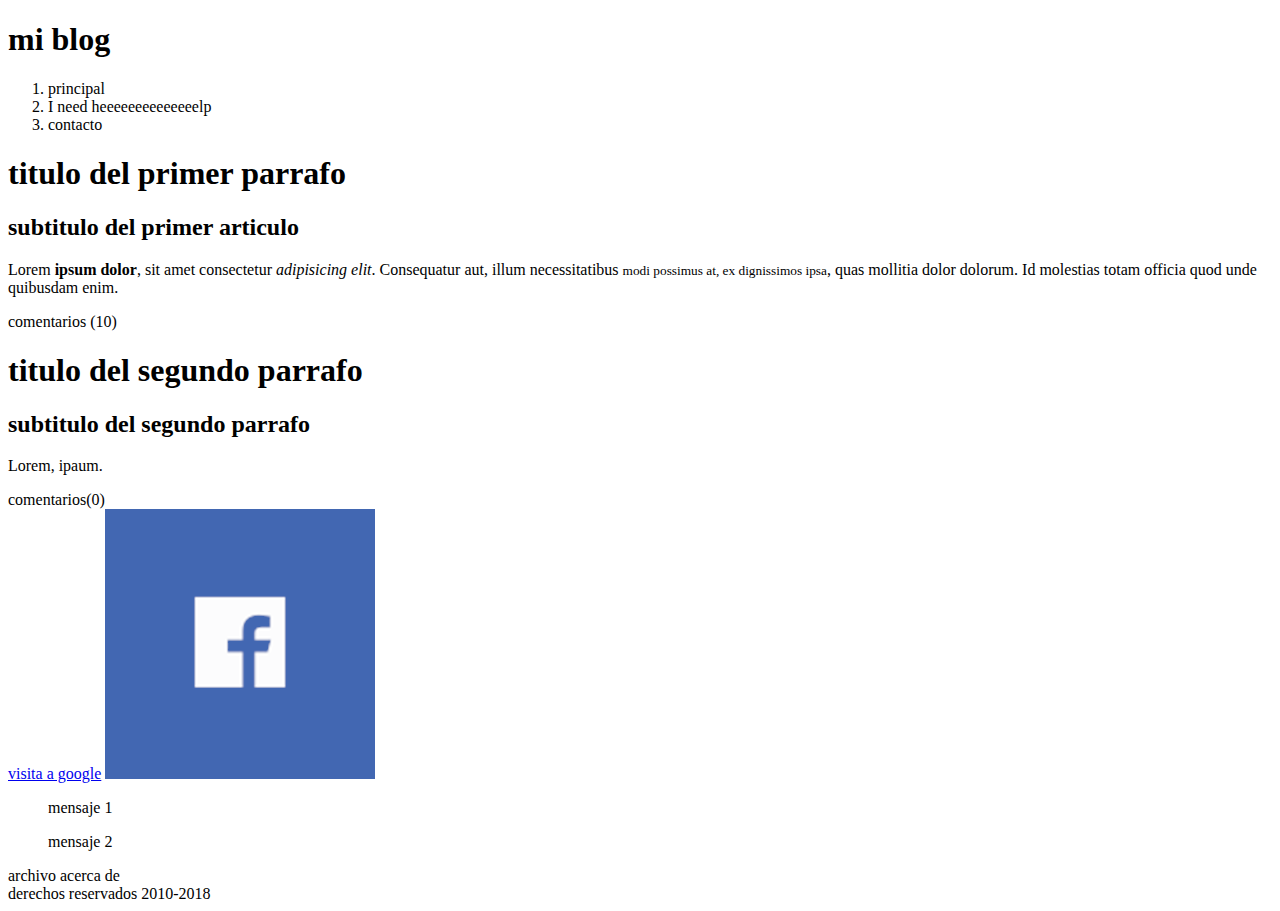
==== index.html @ 5666f4f1 "mi primer commit" ====
<!DOCTYPE html>
<html lang="es">
    <head>
        <meta charset="utf-8" />
        <title>Primer pag web</title>
        <meta name="description"content="esta es mi primera pag web"/> 
        <meta name="author" content="Facu ;)"/>
        <meta name="keywords" content="mi primer titulo, mi primer pagina, pagina web"/>

    </head>

    <body>
        <header>
            <h1>mi blog</h1>
        </header>

        <nav>
            <ol>
              <li>principal</li>  
              <li>I need heeeeeeeeeeeeeelp</li>  
              <li>contacto</li>  
            </ol>
        </nav>
        <section>
            <article>
                <h1>titulo del primer parrafo</h1>
                <h2>subtitulo del primer articulo</h2>
                <time datetime="12-10-2018"></time>
                <p>Lorem <b>ipsum dolor</b>, sit amet consectetur <cite>adipisicing elit</cite>. Consequatur aut, illum necessitatibus <small>modi possimus at, ex dignissimos ipsa</small>, quas mollitia dolor dolorum. <span>Id molestias totam</span> officia quod unde quibusdam enim.</p>
                <footer> 
                    <p>comentarios (10)</p>
                </footer>
            </article>
            <article>
                <hgroup>
                    <h1>titulo del segundo parrafo</h1>
                    <h2>subtitulo del segundo parrafo</h2>
                </hgroup>
                <time datetime="12-10-2018"></time>
                    <p>Lorem, ipaum.</p>
                    <footer>
                        comentarios(0)
                    </footer>
                    <article>
                        <a href="http://google.com">visita a google</a>
                    </adress>
                    <img src="images/fb.png" alt="">
            </article>
        </section>
        <aside>
            <blockquote cite="httplskdjb">
                mensaje 1    
            </blockquote>
            <blockquote cite="httpasjdnv">
                mensaje 2
            </blockquote>
        </aside>
        <aside>
            archivo 

            acerca de 
        </aside>
        <footer>
            derechos reservados 2010-2018
        </footer>
    </body>

</html>
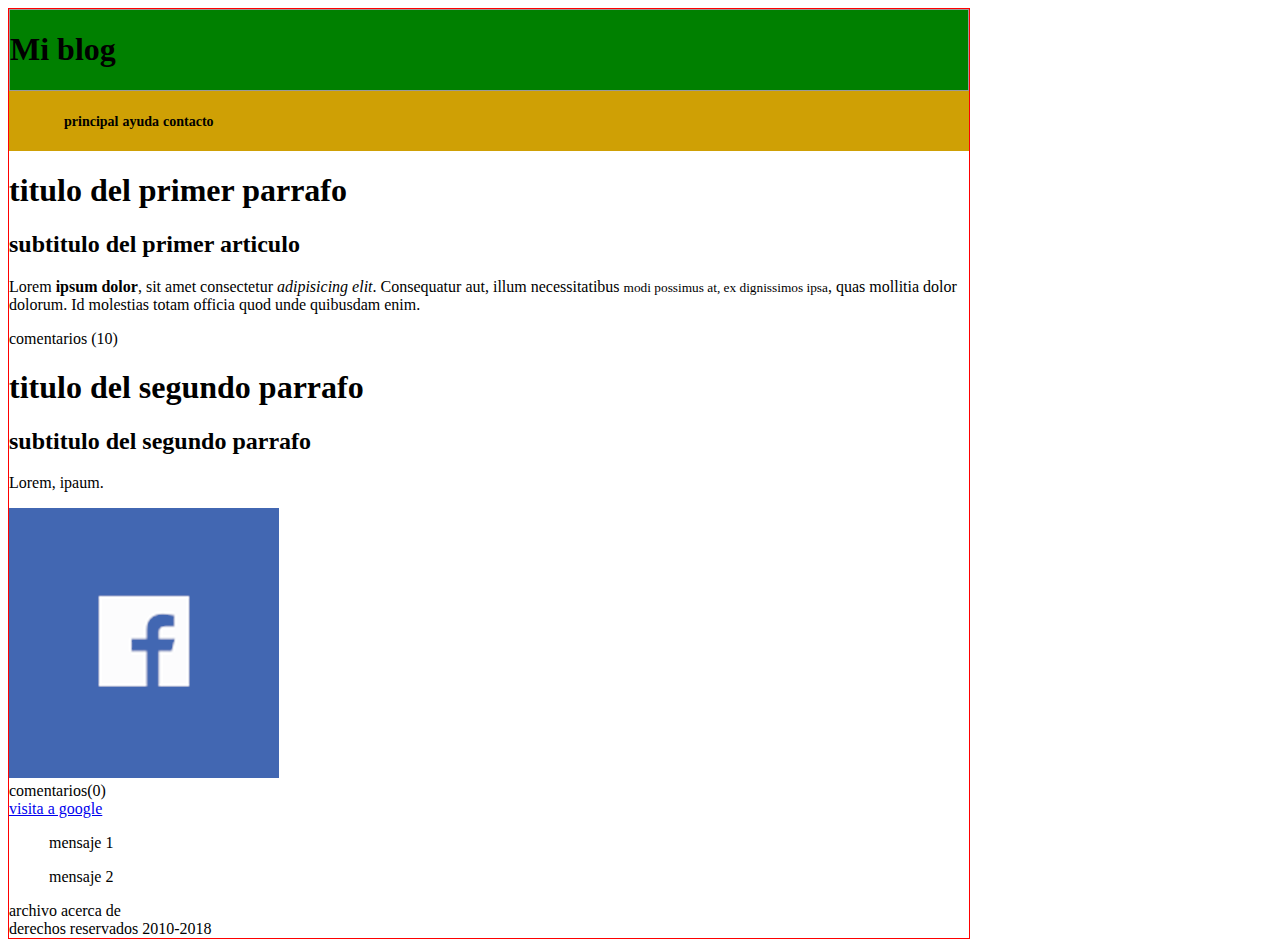
==== commit e261669f: "Cambios con css" ====
--- a/index.html
+++ b/index.html
@@ -2,67 +2,69 @@
 <html lang="es">
     <head>
         <meta charset="utf-8" />
-        <title>Primer pag web</title>
+        <title>mi primer pagina web</title>
         <meta name="description"content="esta es mi primera pag web"/> 
         <meta name="author" content="Facu ;)"/>
         <meta name="keywords" content="mi primer titulo, mi primer pagina, pagina web"/>
-
+        <link rel="stylesheet" href="estilos.css">
     </head>
 
     <body>
-        <header>
-            <h1>mi blog</h1>
-        </header>
-
-        <nav>
-            <ol>
-              <li>principal</li>  
-              <li>I need heeeeeeeeeeeeeelp</li>  
-              <li>contacto</li>  
-            </ol>
-        </nav>
-        <section>
-            <article>
-                <h1>titulo del primer parrafo</h1>
-                <h2>subtitulo del primer articulo</h2>
-                <time datetime="12-10-2018"></time>
-                <p>Lorem <b>ipsum dolor</b>, sit amet consectetur <cite>adipisicing elit</cite>. Consequatur aut, illum necessitatibus <small>modi possimus at, ex dignissimos ipsa</small>, quas mollitia dolor dolorum. <span>Id molestias totam</span> officia quod unde quibusdam enim.</p>
-                <footer> 
-                    <p>comentarios (10)</p>
-                </footer>
-            </article>
-            <article>
-                <hgroup>
-                    <h1>titulo del segundo parrafo</h1>
-                    <h2>subtitulo del segundo parrafo</h2>
-                </hgroup>
-                <time datetime="12-10-2018"></time>
-                    <p>Lorem, ipaum.</p>
+        <div class="agrupar">
+                    <header class="header">
+                        <h1>Mi blog</h1>
+                    </header>
+            
+                    <nav class="menu">
+                        <ul>
+                            <li>principal</li>  
+                            <li>ayuda</li>  
+                            <li>contacto</li>  
+                        </ul>
+                    </nav>
+                    <section>
+                        <article>
+                            <h1>titulo del primer parrafo</h1>
+                            <h2>subtitulo del primer articulo</h2>
+                            <time datetime="12-10-2018"></time>
+                            <p>Lorem <b>ipsum dolor</b>, sit amet consectetur <cite>adipisicing elit</cite>. Consequatur aut, illum necessitatibus <small>modi possimus at, ex dignissimos ipsa</small>, quas mollitia dolor dolorum. <span>Id molestias totam</span> officia quod unde quibusdam enim.</p>
+                            <footer> 
+                                <p>comentarios (10)</p>
+                            </footer>
+                        </article>
+                        <article>
+                            <hgroup>
+                                <h1>titulo del segundo parrafo</h1>
+                                <h2>subtitulo del segundo parrafo</h2>
+                            </hgroup>
+                            <time datetime="12-10-2018"></time>
+                                <p>Lorem, ipaum.</p>
+                                <img src="images/fb.png" alt="">
+                                <footer>
+                                    comentarios(0)
+                                </footer>
+                                <article>
+                                    <a href="http://google.com">visita a google</a>
+                                </adress>
+                        </article>
+                    </section>
+                    <aside>
+                        <blockquote cite="httplskdjb">
+                            mensaje 1    
+                        </blockquote>
+                        <blockquote cite="httpasjdnv">
+                            mensaje 2
+                        </blockquote>
+                    </aside>
+                    <aside>
+                        archivo 
+            
+                        acerca de 
+                    </aside>
                     <footer>
-                        comentarios(0)
+                        derechos reservados 2010-2018
                     </footer>
-                    <article>
-                        <a href="http://google.com">visita a google</a>
-                    </adress>
-                    <img src="images/fb.png" alt="">
-            </article>
-        </section>
-        <aside>
-            <blockquote cite="httplskdjb">
-                mensaje 1    
-            </blockquote>
-            <blockquote cite="httpasjdnv">
-                mensaje 2
-            </blockquote>
-        </aside>
-        <aside>
-            archivo 
-
-            acerca de 
-        </aside>
-        <footer>
-            derechos reservados 2010-2018
-        </footer>
+        </div>
     </body>
 
 </html>--- a/estilos.css
+++ b/estilos.css
@@ -0,0 +1,24 @@
+
+.header{
+    background: green;
+    border: 1px solid #999999
+}
+.header h1{
+    text-align: left
+}
+.agrupar{
+    width: 960px;
+    border: 1px solid red
+
+}
+.menu{
+    background: #cfa005;
+    padding: 5px 15px;
+    text-align: left
+}
+.menu li { 
+    list-style: none;
+    padding: 0%;
+    FONT: bold 14px verdana;
+    display: inline-block;
+}